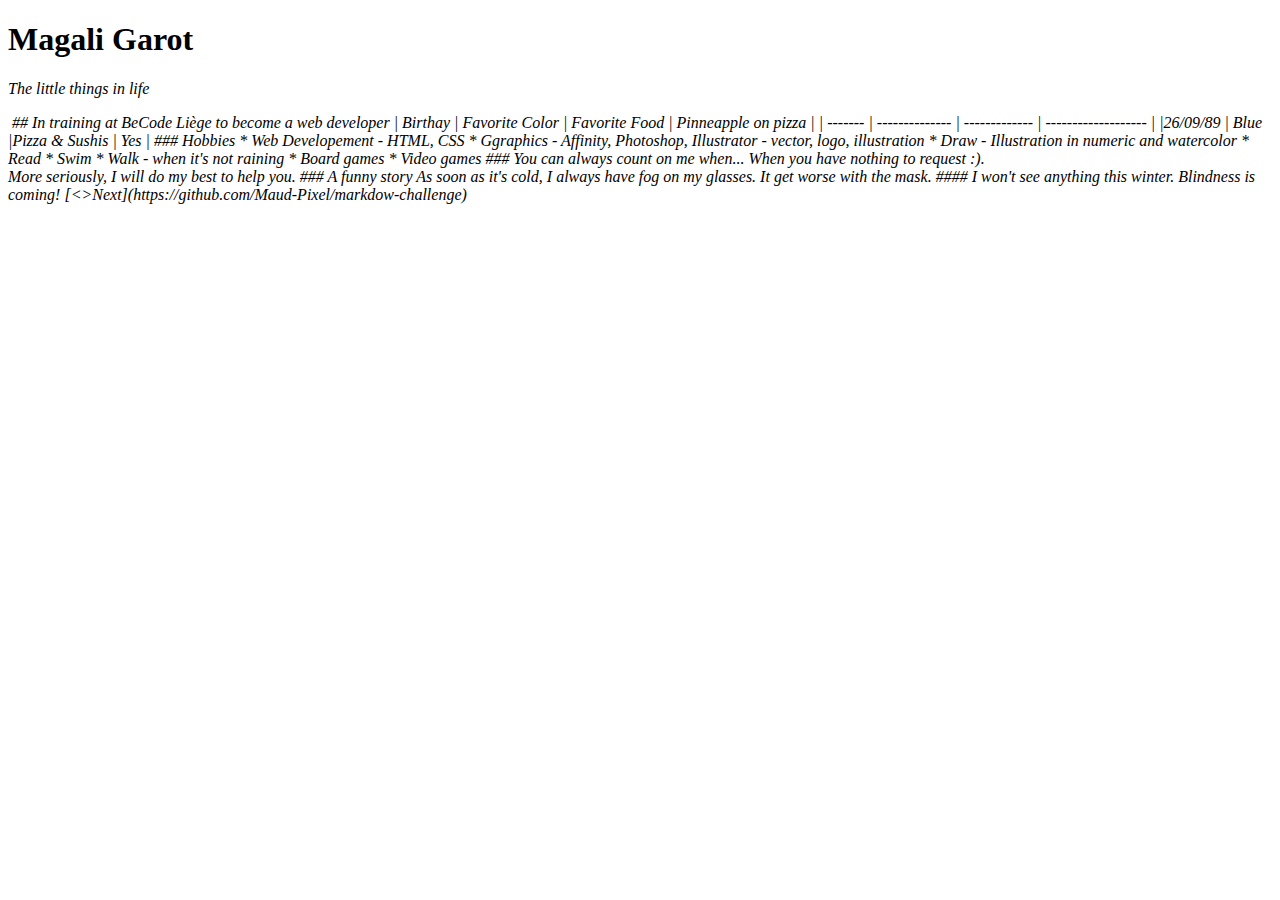
==== indexhtml.html @ 2e0c1b2a "One" ====
<!DOCTYPE html>


<html>
<head>
    <title>markdown-warmup-html</title>
    <meta charset="utf-8"/>
</head>

<body>

<h1> Magali Garot </h1>

<p> <i>The little things in life <i></p>

<img src:"https://media-exp1.licdn.com/dms/image/C5603AQH6_wRw1oo1_Q/profile-displayphoto-shrink_200_200/0?e=1606953600&v=beta&t=04SQggIj5A72JBIIWZay0bDyJC1Dqyd3djPWDxRS7SY"/>

## In training at BeCode Liège to become a web developer

| Birthay | Favorite Color | Favorite Food | Pinneapple on pizza |
| ------- | -------------- | ------------- | ------------------- |
|26/09/89 |     Blue       |Pizza & Sushis |     Yes             |


### Hobbies
* Web Developement
    - HTML, CSS
* Ggraphics
    - Affinity, Photoshop, Illustrator
        - vector, logo, illustration
* Draw
    - Illustration in numeric and watercolor
* Read
* Swim
* Walk
    - when it's not raining
* Board games
* Video games   

### You can always count on me when... 

When you have nothing to request :). <br/>
More seriously, I will do my best to help you.

### A funny story

As soon as it's cold, I always have fog on my glasses. It get worse with the mask. 

#### I won't see anything this winter. Blindness is coming!

[<<Previous](https://github.com/KevKsar/markdown-challenge) ||Magali|| [>>Next](https://github.com/Maud-Pixel/markdow-challenge)
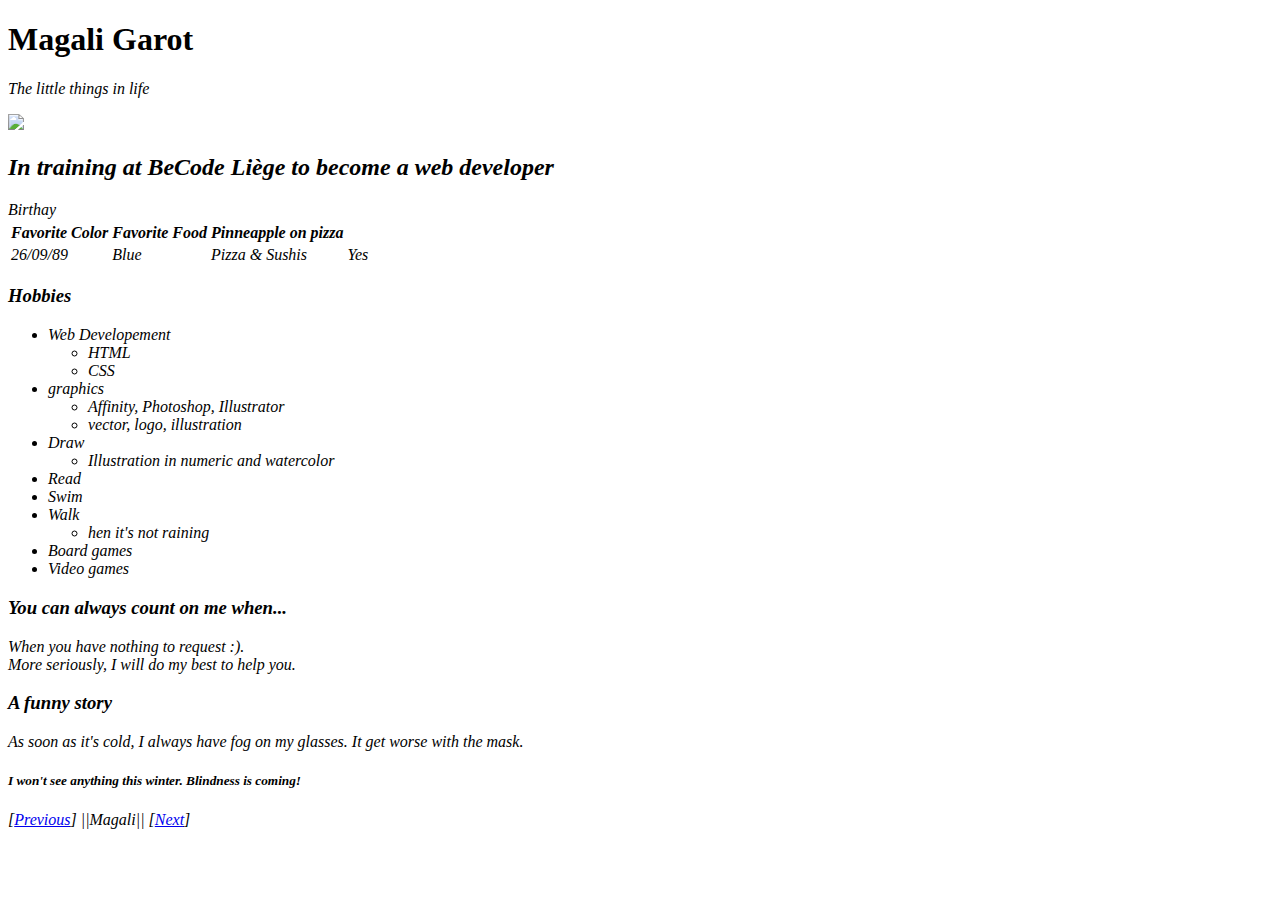
==== commit 306cc079: "2html" ====
--- a/indexhtml.html
+++ b/indexhtml.html
@@ -13,41 +13,70 @@
 
 <p> <i>The little things in life <i></p>
 
-<img src:"https://media-exp1.licdn.com/dms/image/C5603AQH6_wRw1oo1_Q/profile-displayphoto-shrink_200_200/0?e=1606953600&v=beta&t=04SQggIj5A72JBIIWZay0bDyJC1Dqyd3djPWDxRS7SY"/>
+<img src="https://media-exp1.licdn.com/dms/image/C5603AQH6_wRw1oo1_Q/profile-displayphoto-shrink_200_200/0?e=1606953600&v=beta&t=04SQggIj5A72JBIIWZay0bDyJC1Dqyd3djPWDxRS7SY"/>
 
-## In training at BeCode Liège to become a web developer
+<h2>In training at BeCode Liège to become a web developer</h2> 
 
-| Birthay | Favorite Color | Favorite Food | Pinneapple on pizza |
-| ------- | -------------- | ------------- | ------------------- |
-|26/09/89 |     Blue       |Pizza & Sushis |     Yes             |
+<table>
+    <thead>
+    <tr>Birthay</tr>
+        <th>Favorite Color</th>
+        <th>Favorite Food</th>
+        <th>Pinneapple on pizza</th>
+    </thead>
+
+    <tbody>
+        <tr>
+            <td>26/09/89</td>
+            <td>Blue</td>
+            <td>Pizza & Sushis</td>
+            <td>Yes</td>
+        </tr>
+    </tbody>
+
+</table>
+
+<h3>Hobbies</h3> 
+<ul>
+    <li>Web Developement</li>
+<ul>
+    <li>HTML</li> 
+    <li>CSS</li> 
+</ul>
+<li>graphics</li>
+    <ul> 
+        <li>Affinity, Photoshop, Illustrator</li>
+        <li>vector, logo, illustration </li>
+    </ul>
+<li>Draw</li>
+    <ul>
+        <li>Illustration in numeric and watercolor</li>
+    </ul>
+<li>Read</li>
+<li>Swim</li>
+<li>Walk</li>
+    <ul>
+        <li>hen it's not raining</li>  
+    </ul>  
+<li>Board games</li>
+<li>Video games</li>
+</ul>  
+
+<h3>You can always count on me when...</h3>
+
+<p>When you have nothing to request :). <br/>
+More seriously, I will do my best to help you.</p>
+
+<h3>A funny story</h3> 
+
+<p>As soon as it's cold, I always have fog on my glasses. It get worse with the mask.</p>
+
+<h5>I won't see anything this winter. Blindness is coming!</h5>
+
+<p>[<a href="git@github.com:KevKsar/Markdown-to-HTML.git">Previous</a>] ||Magali|| [<a href="https://github.com/Maud-Pixel/MarkdownHtml">Next</a>]</p>
+
+</body>
+
+</html>
 
 
-### Hobbies
-* Web Developement
-    - HTML, CSS
-* Ggraphics
-    - Affinity, Photoshop, Illustrator
-        - vector, logo, illustration
-* Draw
-    - Illustration in numeric and watercolor
-* Read
-* Swim
-* Walk
-    - when it's not raining
-* Board games
-* Video games   
-
-### You can always count on me when... 
-
-When you have nothing to request :). <br/>
-More seriously, I will do my best to help you.
-
-### A funny story
-
-As soon as it's cold, I always have fog on my glasses. It get worse with the mask. 
-
-#### I won't see anything this winter. Blindness is coming!
-
-[<<Previous](https://github.com/KevKsar/markdown-challenge) ||Magali|| [>>Next](https://github.com/Maud-Pixel/markdow-challenge)
-
-
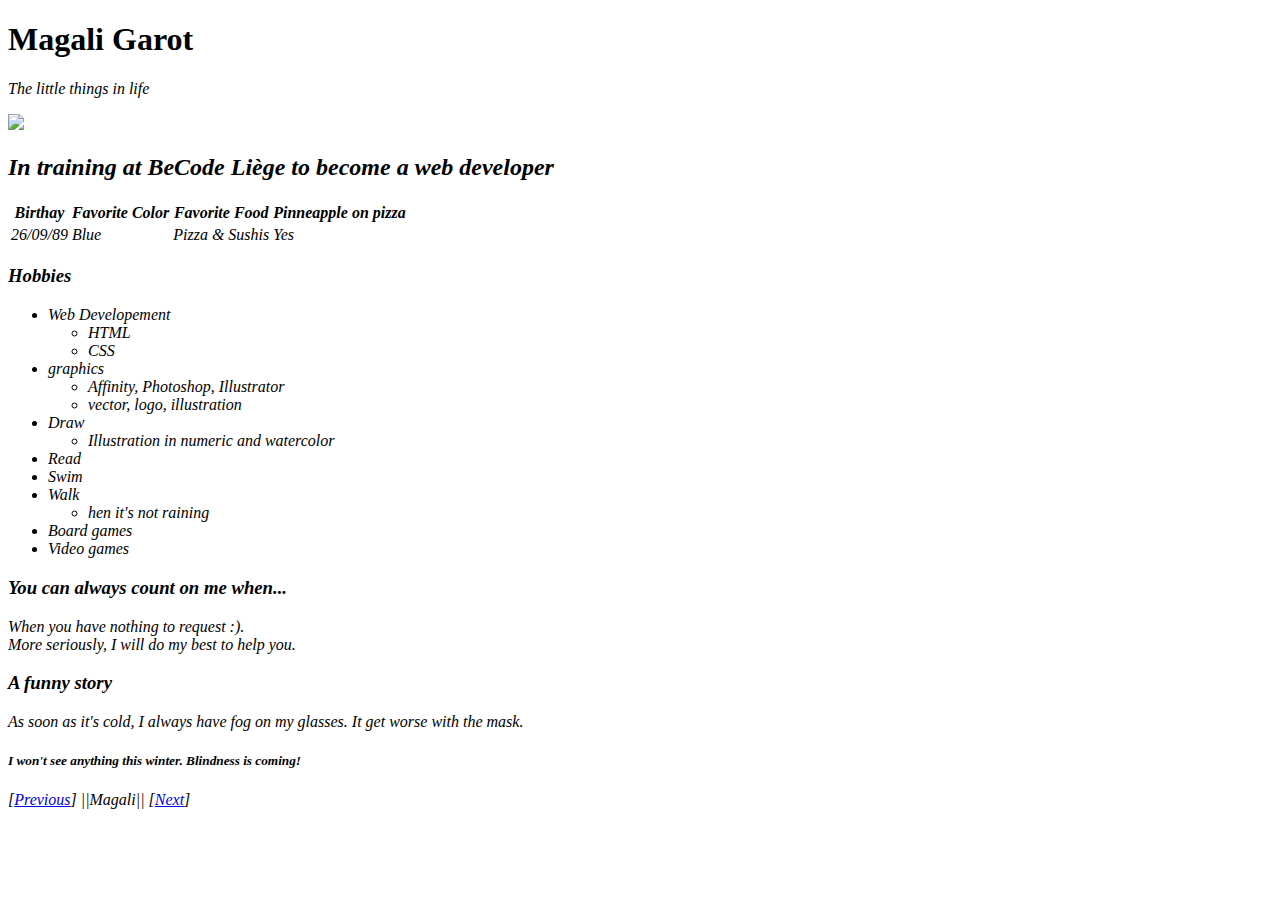
==== commit c425e19f: "html3" ====
--- a/indexhtml.html
+++ b/indexhtml.html
@@ -4,6 +4,7 @@
 <html>
 <head>
     <title>markdown-warmup-html</title>
+    <link rel="stylesheet" href="style.css">
     <meta charset="utf-8"/>
 </head>
 
@@ -19,10 +20,12 @@
 
 <table>
     <thead>
-    <tr>Birthay</tr>
+    <tr>
+        <th>Birthay</th>
         <th>Favorite Color</th>
         <th>Favorite Food</th>
         <th>Pinneapple on pizza</th>
+    </tr>
     </thead>
 
     <tbody>
